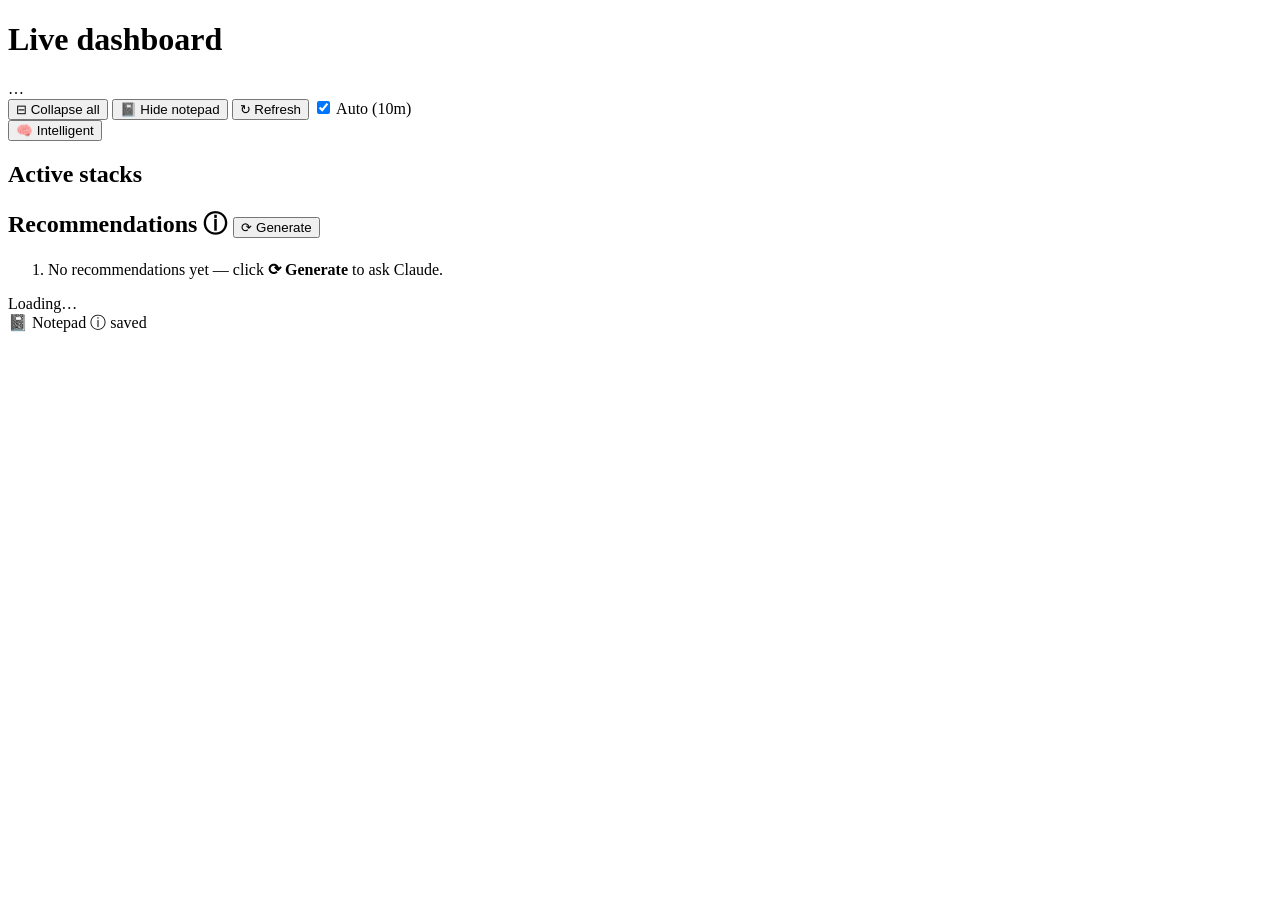
==== public/index.html @ 845c3281 "Add helpful tooltips for new users across the dashboard Added tooltips and small ⓘ help icons in the" ====
<!DOCTYPE html>
<html lang="en">
  <head>
    <meta charset="utf-8" />
    <meta name="viewport" content="width=device-width, initial-scale=1" />
    <title>Live dashboard</title>
    <link rel="icon" type="image/x-icon" href="/favicon.ico" />
    <link rel="stylesheet" href="/styles.css" />
    <script src="/marked.min.js" defer></script>
  </head>
  <body>
    <div class="wrap">
      <header class="top">
        <div class="top-title">
          <h1>Live dashboard</h1>
          <span class="date" id="meta-date">…</span>
        </div>

        <div class="top-actions">
          <div class="action-group">
            <button
              class="refresh-btn"
              id="collapse-all-btn"
              title="Toggle all stack cards (open/closed)"
            >
              ⊟ Collapse all
            </button>
            <button
              class="refresh-btn"
              id="toggle-notepad-btn"
              title="Hide the right-side notepad to give the main column more room"
            >
              📓 Hide notepad
            </button>
            <button
              class="refresh-btn"
              id="refresh-btn"
              title="Refresh data (no Claude calls — same as auto)"
            >
              ↻ Refresh
            </button>
            <label
              class="auto-toggle"
              title="Auto-refresh every 10 minutes (data only, no Claude)"
            >
              <input type="checkbox" id="auto-refresh-cb" checked />
              <span>Auto (10m)</span>
            </label>
            <span
              class="freshness"
              id="freshness"
              title="Last data refresh"
            ></span>
          </div>

          <div class="action-group action-group-intel">
            <button
              class="refresh-btn refresh-btn-intelligent"
              id="refresh-intelligent-btn"
              title="Intelligent refresh — invalidates stack-name cache and regenerates recommendations (uses Claude tokens)"
            >
              🧠 Intelligent
            </button>
            <span
              class="freshness intel-freshness"
              id="intel-freshness"
              title="Last intelligent refresh"
            ></span>
          </div>
        </div>
      </header>

      <div class="layout">
        <aside class="sidebar" id="sidebar">
          <nav class="jump-nav" id="jump-nav"></nav>
        </aside>

        <main class="main-col">
          <div class="summary" id="summary"></div>
          <div
            id="error-banner"
            class="error-banner"
            style="display: none"
          ></div>

          <section id="active-section">
            <h2>Active stacks</h2>
            <div id="active-stacks"></div>
          </section>

          <section id="merged-section" style="display: none">
            <h2>Merged stacks <span class="muted">(marked complete)</span></h2>
            <div id="merged-stacks"></div>
          </section>

          <section id="untouched-section" style="display: none">
            <h2>
              Untouched Jira
              <span
                class="help-icon"
                title="Jira tickets assigned to you that aren't yet attached to any open PR stack. Your 'things to start next' queue."
              >ⓘ</span>
              <span class="section-controls" id="sprint-filter-wrap"></span>
            </h2>
            <table class="jira">
              <thead>
                <tr>
                  <th>#</th>
                  <th>Key</th>
                  <th>Type</th>
                  <th>Title</th>
                  <th>Sprint</th>
                  <th>Updated</th>
                  <th title="Per-day toggle for what you're actively working on. State is scoped to today's date — the checkbox resets each day.">Today</th>
                  <th title="Notes you write here automatically migrate to a stack's Remarks once you open a PR stack tagged with this Jira key — annotated with '↳ from REV-XXXX'. Markdown supported.">Remarks</th>
                </tr>
              </thead>
              <tbody id="untouched-rows"></tbody>
            </table>
          </section>

          <section id="stale-section" style="display: none">
            <h2>
              Stale worktrees — safe to delete
              <span
                class="help-icon"
                title="Worktrees whose branch was merged, closed, or no longer has unique commits vs main. Use the copy button to remove them locally."
              >ⓘ</span>
            </h2>
            <div class="stale-worktrees" id="stale-list"></div>
          </section>

          <section id="recs-section">
            <h2 class="recs-h">
              Recommendations
              <span
                class="help-icon"
                title="Claude-generated next-action suggestions based on your stack state, review comments, and recent activity. Persists across refreshes — click ⟳ Generate to regenerate (uses Claude tokens)."
              >ⓘ</span>
              <span class="recs-meta muted" id="recs-meta"></span>
              <button
                class="refresh-btn recs-refresh-btn"
                id="recs-refresh-btn"
                title="Regenerate via Claude (uses tokens)"
              >
                ⟳ Generate
              </button>
            </h2>
            <ol class="recs" id="recs-list">
              <li class="empty muted">
                No recommendations yet — click <strong>⟳ Generate</strong> to
                ask Claude.
              </li>
            </ol>
          </section>

          <footer><span id="footer-text">Loading…</span></footer>
        </main>

        <aside class="notepad" id="notepad">
          <div class="notepad-header">
            <span class="notepad-title">
              📓 Notepad
              <span
                class="help-icon"
                title="Local-only scratchpad. Saved to this browser's localStorage — doesn't sync to the server or to other browsers. Markdown supported (Cmd+B, Cmd+I, Cmd+K wrap selection)."
              >ⓘ</span>
            </span>
            <span class="notepad-saved" id="notepad-saved">saved</span>
          </div>
          <div class="notepad-body">
            <div
              class="notepad-content"
              id="notepad-content"
              data-md-key="dashboard.notepad"
            ></div>
          </div>
        </aside>
      </div>
    </div>
    <script src="/app.js"></script>
  </body>
</html>
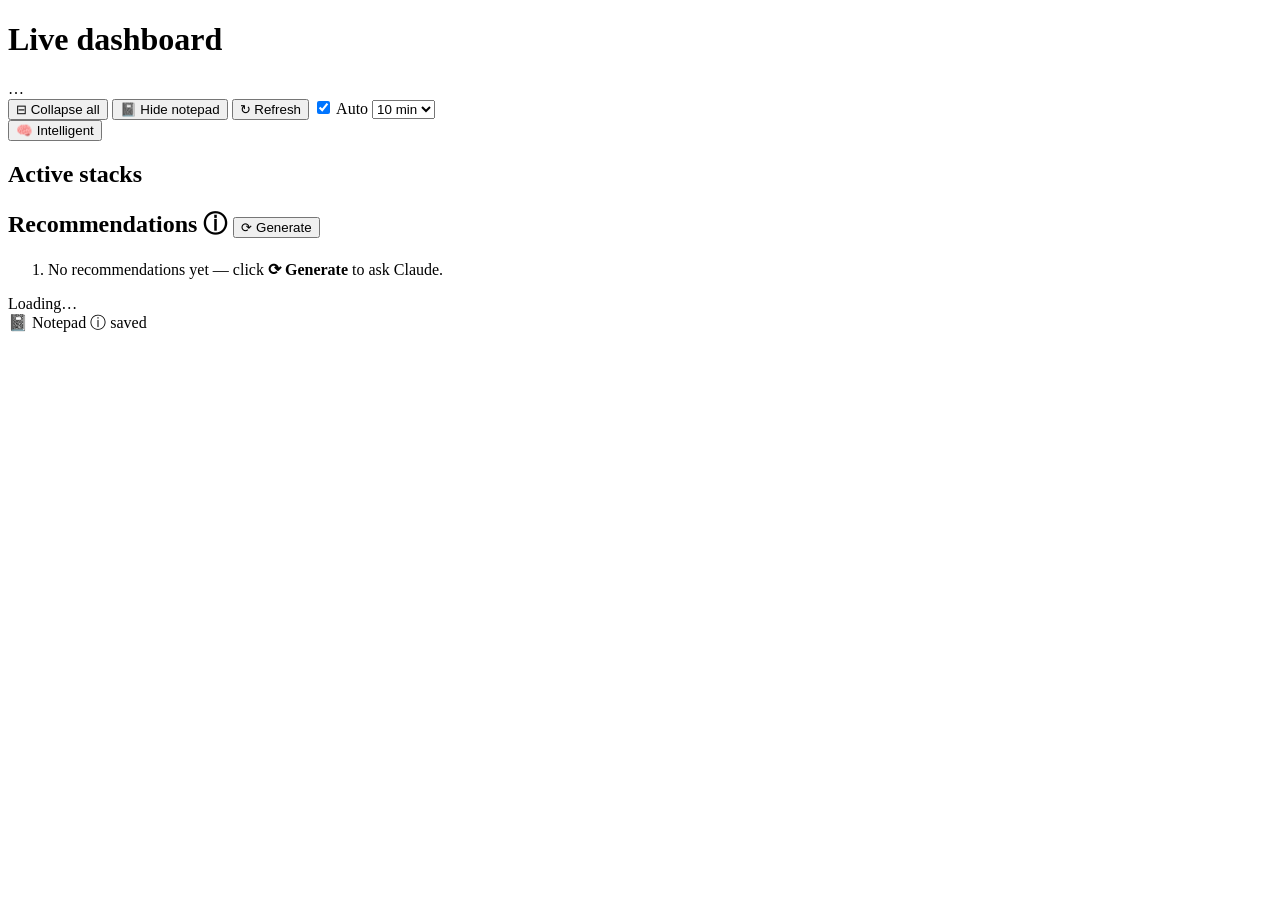
==== commit c9a8de69: "Configurable auto-refresh interval + fix background-tab refresh bug The auto-refresh dropdown next t" ====
--- a/public/index.html
+++ b/public/index.html
@@ -44,7 +44,13 @@
               title="Auto-refresh every 10 minutes (data only, no Claude)"
             >
               <input type="checkbox" id="auto-refresh-cb" checked />
-              <span>Auto (10m)</span>
+              <span>Auto</span>
+              <select id="auto-refresh-interval" aria-label="Auto-refresh interval">
+                <option value="60000">1 min</option>
+                <option value="300000">5 min</option>
+                <option value="600000" selected>10 min</option>
+                <option value="1800000">30 min</option>
+              </select>
             </label>
             <span
               class="freshness"
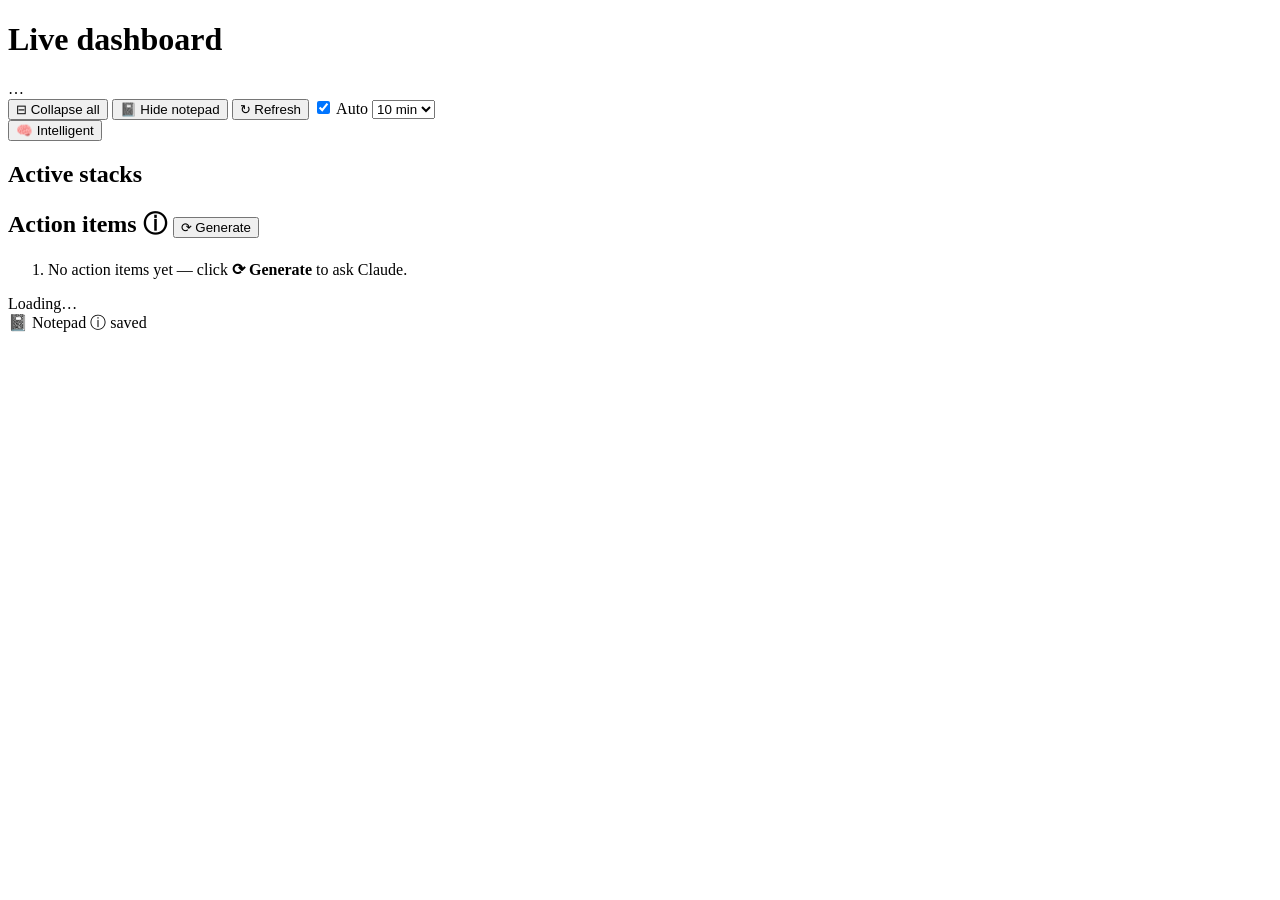
==== commit 82cba48f: "Rename "Recommendations" section to "Action items" User-visible label change only — the new name bet" ====
--- a/public/index.html
+++ b/public/index.html
@@ -63,7 +63,7 @@
             <button
               class="refresh-btn refresh-btn-intelligent"
               id="refresh-intelligent-btn"
-              title="Intelligent refresh — invalidates stack-name cache and regenerates recommendations (uses Claude tokens)"
+              title="Intelligent refresh — invalidates stack-name cache and regenerates action items (uses Claude tokens)"
             >
               🧠 Intelligent
             </button>
@@ -138,7 +138,7 @@
 
           <section id="recs-section">
             <h2 class="recs-h">
-              Recommendations
+              Action items
               <span
                 class="help-icon"
                 title="Claude-generated next-action suggestions based on your stack state, review comments, and recent activity. Persists across refreshes — click ⟳ Generate to regenerate (uses Claude tokens)."
@@ -154,7 +154,7 @@
             </h2>
             <ol class="recs" id="recs-list">
               <li class="empty muted">
-                No recommendations yet — click <strong>⟳ Generate</strong> to
+                No action items yet — click <strong>⟳ Generate</strong> to
                 ask Claude.
               </li>
             </ol>
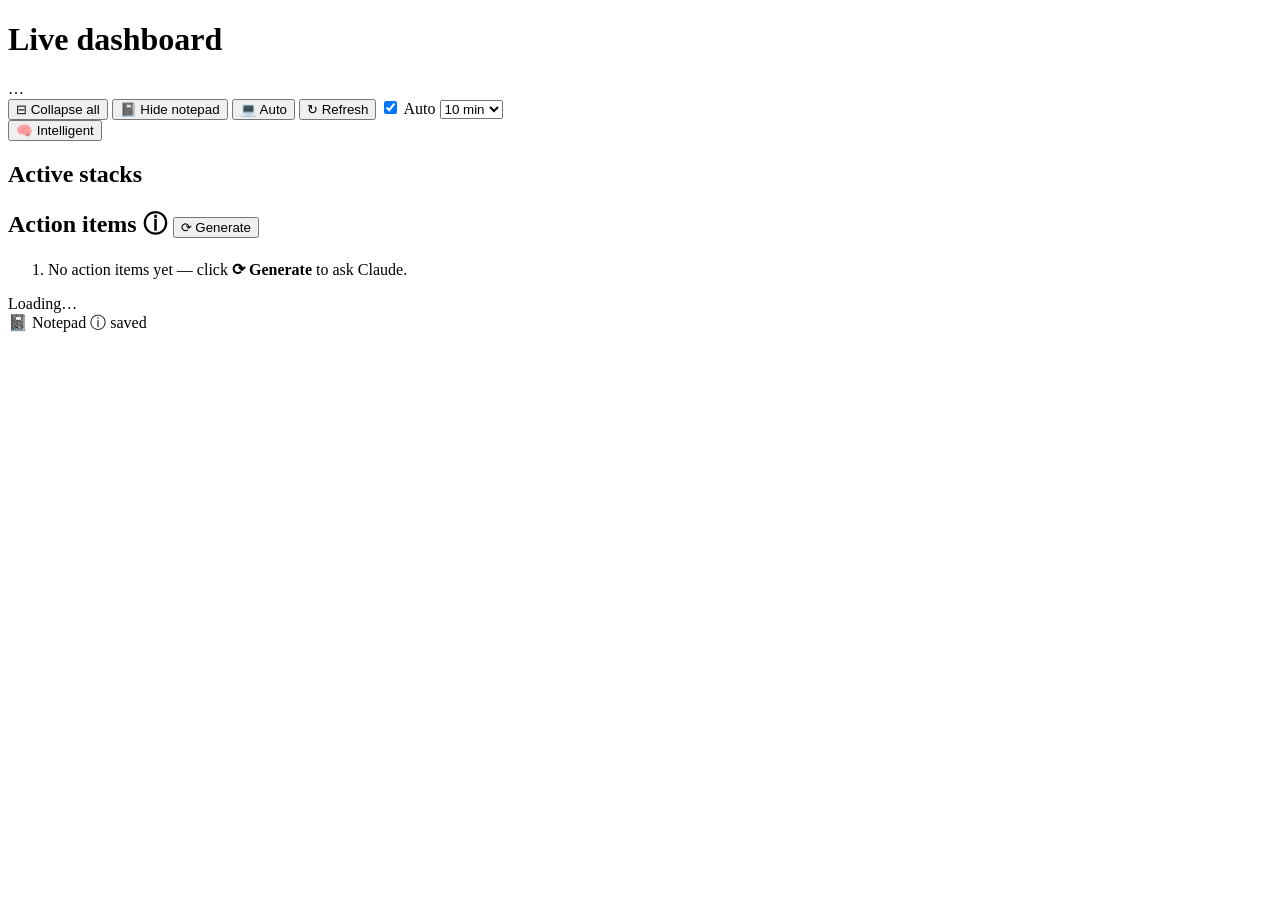
==== commit 24cf3c5a: "Add light/dark theme toggle to the header. Cycle button: 💻 Auto → ☀️ Light → 🌙 Dark → Auto. "Auto" f" ====
--- a/public/index.html
+++ b/public/index.html
@@ -7,6 +7,17 @@
     <link rel="icon" type="image/x-icon" href="/favicon.ico" />
     <link rel="stylesheet" href="/styles.css" />
     <script src="/marked.min.js" defer></script>
+    <script>
+      // Apply persisted theme override before first paint to avoid a FOUC
+      // (flash of OS-default theme then snap to user's choice). Reads the
+      // raw key so we don't need an ES-module roundtrip here.
+      (function () {
+        var t = localStorage.getItem("dashboard.theme");
+        if (t === "light" || t === "dark") {
+          document.documentElement.setAttribute("data-theme", t);
+        }
+      })();
+    </script>
   </head>
   <body>
     <div class="wrap">
@@ -31,6 +42,13 @@
               title="Hide the right-side notepad to give the main column more room"
             >
               📓 Hide notepad
+            </button>
+            <button
+              class="refresh-btn"
+              id="toggle-theme-btn"
+              title="Cycle theme: Auto (follow OS) → Light → Dark → Auto"
+            >
+              💻 Auto
             </button>
             <button
               class="refresh-btn"
@@ -101,12 +119,15 @@
 
           <section id="untouched-section" style="display: none">
             <h2>
-              Untouched Jira
-              <span
-                class="help-icon"
-                title="Jira tickets assigned to you that aren't yet attached to any open PR stack. Your 'things to start next' queue."
-              >ⓘ</span>
-              <span class="section-controls" id="sprint-filter-wrap"></span>
+              Jira
+              <span
+                class="help-icon"
+                title="Jira tickets assigned to you. Default view hides tickets that already have an active PR stack — switch the Stack filter to 'With stack' or 'All' to see them."
+              >ⓘ</span>
+              <span class="section-controls">
+                <span id="stack-filter-wrap"></span>
+                <span id="sprint-filter-wrap"></span>
+              </span>
             </h2>
             <table class="jira">
               <thead>
@@ -115,9 +136,10 @@
                   <th>Key</th>
                   <th>Type</th>
                   <th>Title</th>
+                  <th title="Click to change the ticket's state. The dropdown lists valid transitions for this ticket's current state.">State</th>
                   <th>Sprint</th>
+                  <th title="The active PR stack this ticket is attached to (if any). Click to scroll to that stack's card.">Stack</th>
                   <th>Updated</th>
-                  <th title="Per-day toggle for what you're actively working on. State is scoped to today's date — the checkbox resets each day.">Today</th>
                   <th title="Notes you write here automatically migrate to a stack's Remarks once you open a PR stack tagged with this Jira key — annotated with '↳ from REV-XXXX'. Markdown supported.">Remarks</th>
                 </tr>
               </thead>
@@ -184,6 +206,6 @@
         </aside>
       </div>
     </div>
-    <script src="/app.js"></script>
+    <script type="module" src="/app/main.js"></script>
   </body>
 </html>
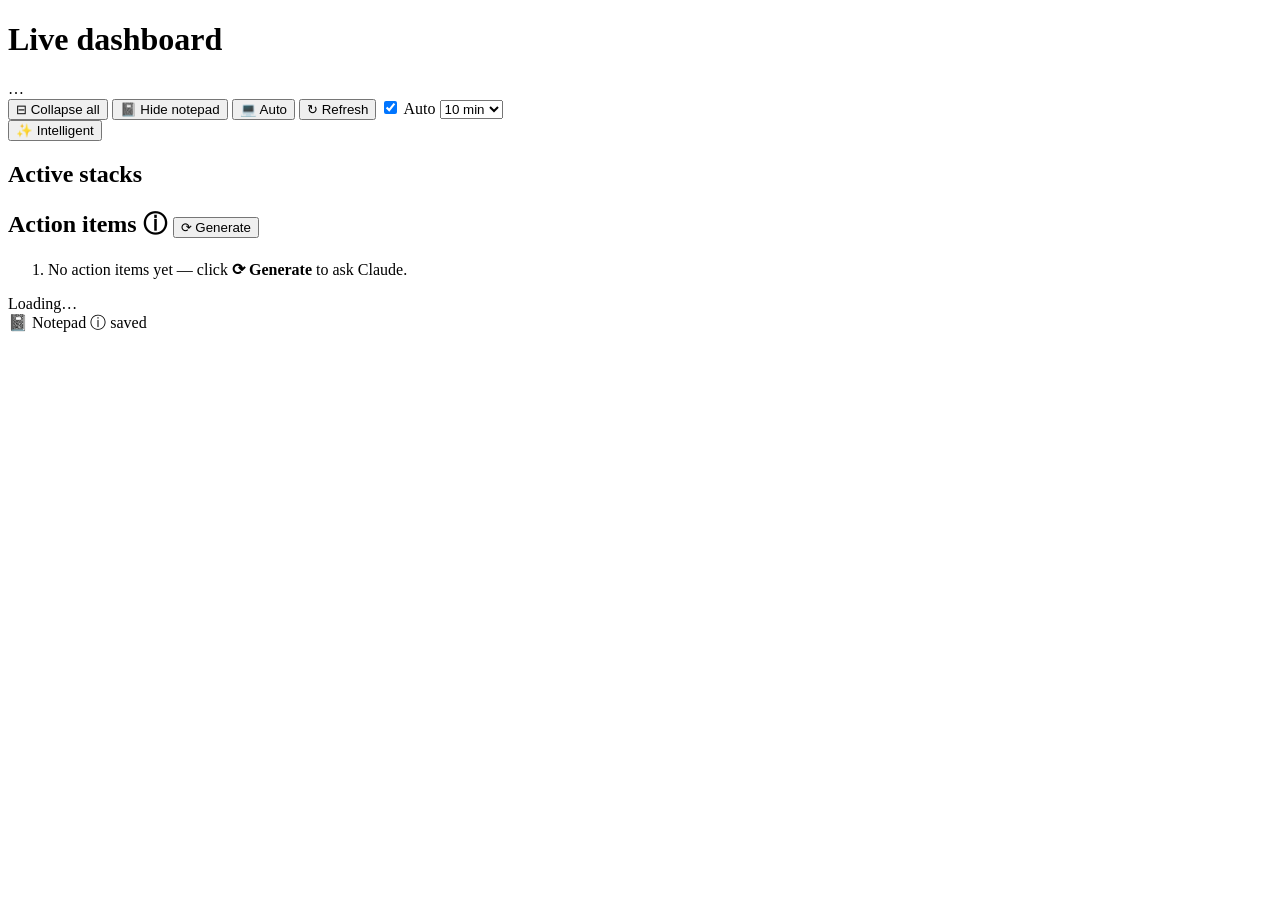
==== commit 48217b5a: "Swap brain emoji for sparkles on the Intelligent button. 🧠 → ✨. The sparkle is the conventional "AI-" ====
--- a/public/index.html
+++ b/public/index.html
@@ -83,7 +83,7 @@
               id="refresh-intelligent-btn"
               title="Intelligent refresh — invalidates stack-name cache and regenerates action items (uses Claude tokens)"
             >
-              🧠 Intelligent
+              ✨ Intelligent
             </button>
             <span
               class="freshness intel-freshness"
